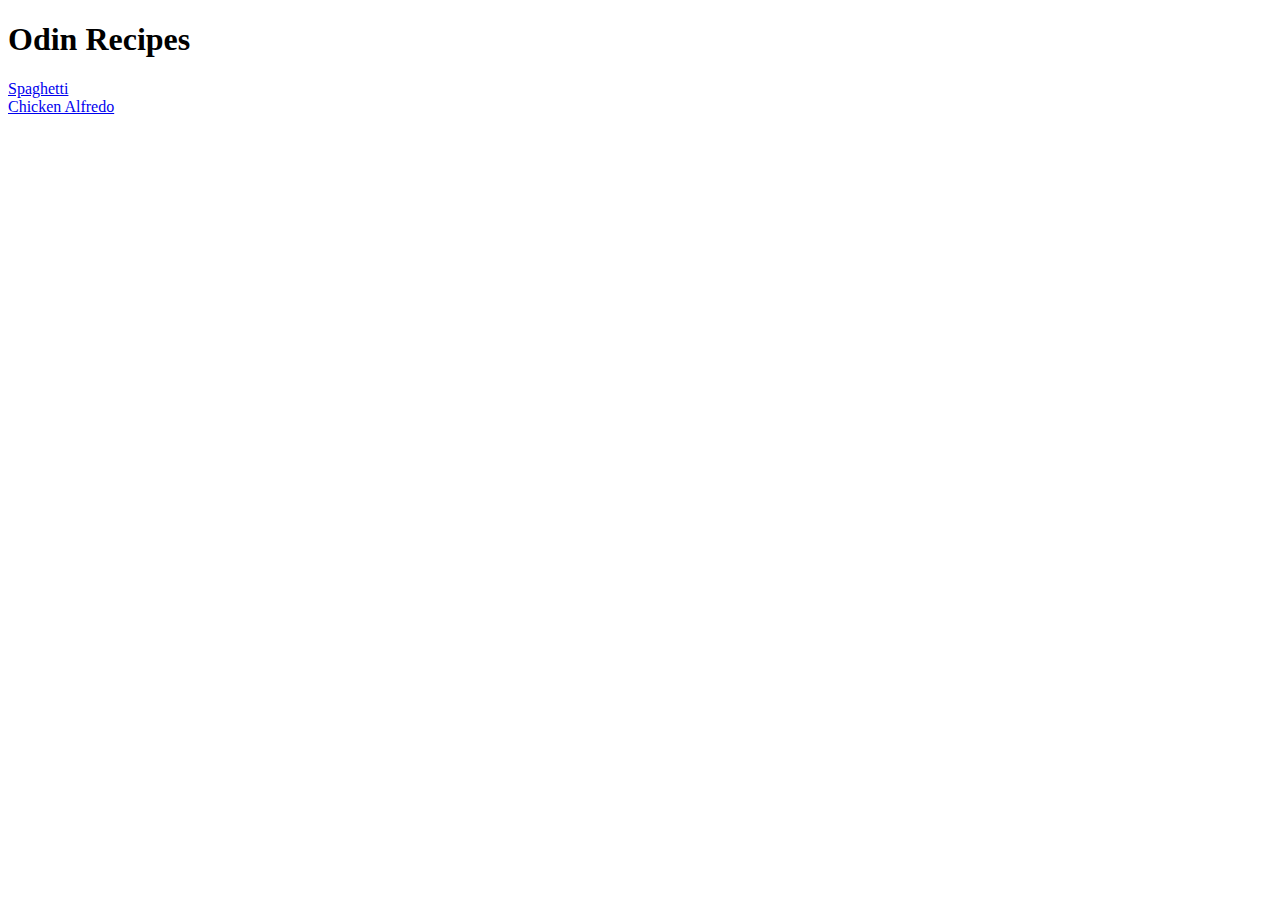
==== index.html @ 8fc8e324 "Added chicken_alfredo.html link to index. Modified comments on line 9,17,31 in spaghetti.html" ====
<!DOCTYPE html>
<html lang="en">
<head>
    <meta charset="UTF-8">
    <meta http-equiv="X-UA-Compatible" content="IE=edge">
    <meta name="viewport" content="width=device-width, initial-scale=1.0">
    <title>Odin-Recipe</title>
</head>
<body>
    <h1>Odin Recipes</h1> 
    <a href="./recipes/spaghetti.html">Spaghetti</a>
    <br>
    <a href="./recipes/chicken_alfredo.html">Chicken Alfredo</a>
</body>
</html>
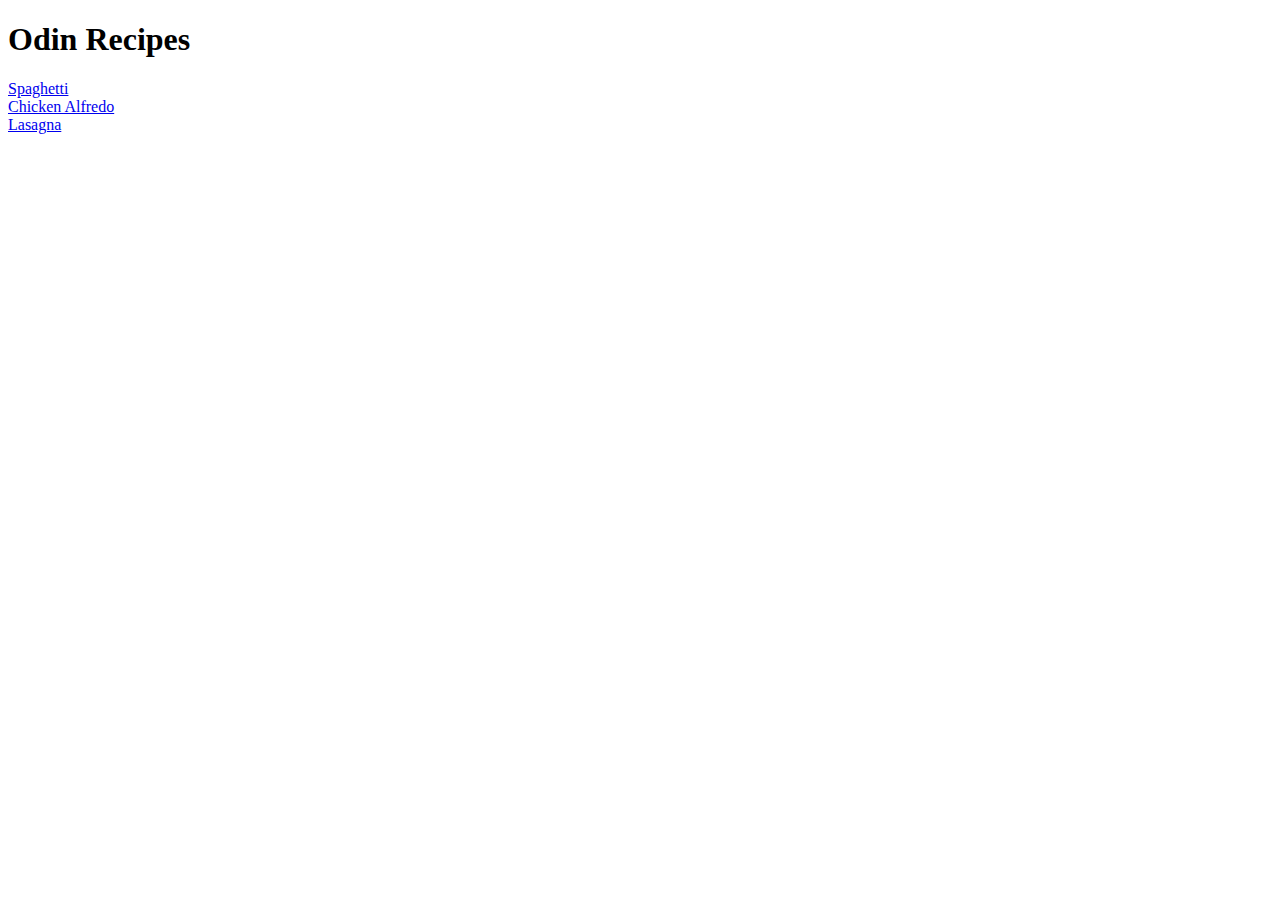
==== commit 504f4ed3: "Added lasagna webpage link to index.html" ====
--- a/index.html
+++ b/index.html
@@ -11,5 +11,7 @@
     <a href="./recipes/spaghetti.html">Spaghetti</a>
     <br>
     <a href="./recipes/chicken_alfredo.html">Chicken Alfredo</a>
+    <br>
+    <a href="./recipes/lasagna.html">Lasagna</a>
 </body>
 </html>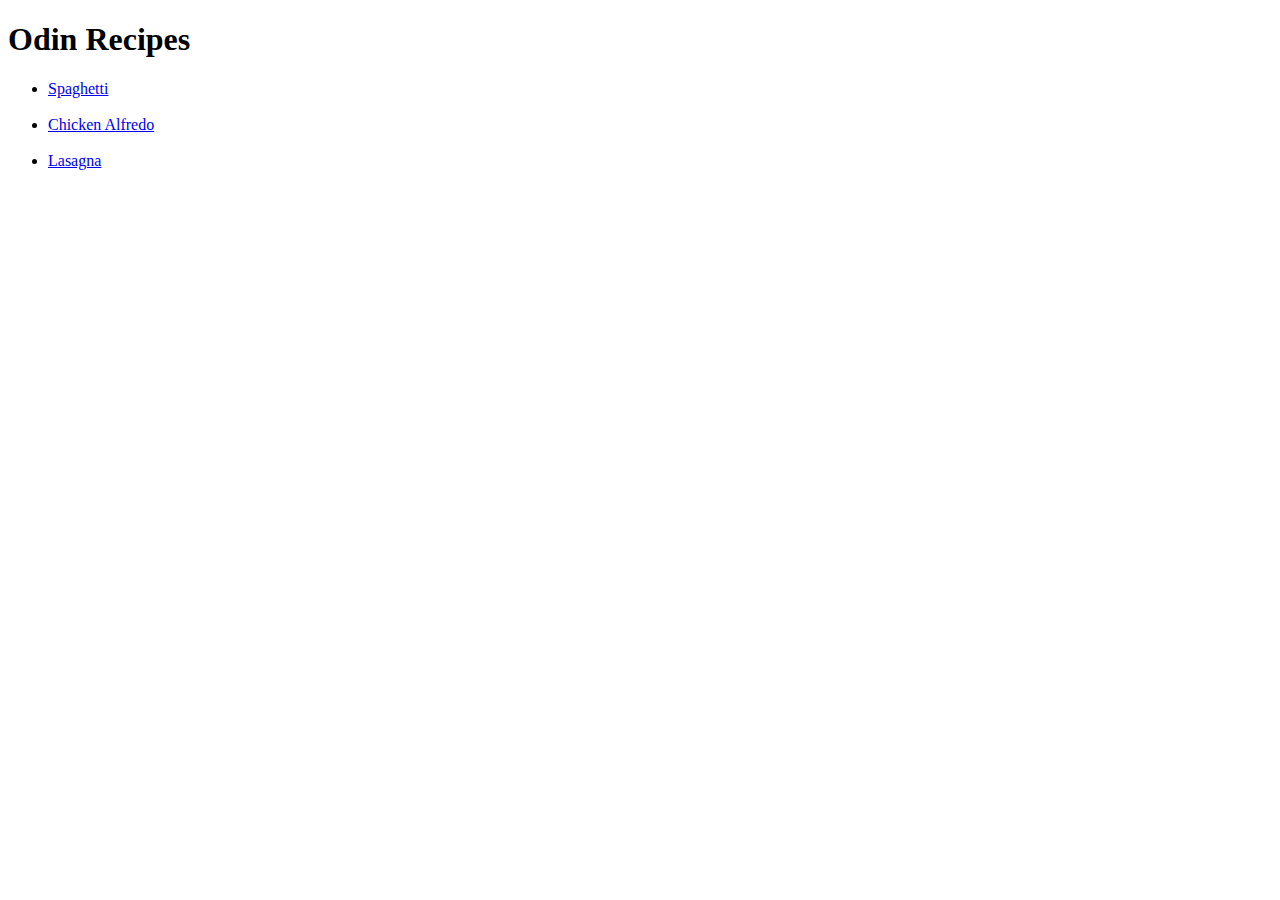
==== commit 08b01e8a: "Created <ul> of links to recipes in index.html" ====
--- a/index.html
+++ b/index.html
@@ -7,11 +7,14 @@
     <title>Odin-Recipe</title>
 </head>
 <body>
-    <h1>Odin Recipes</h1> 
-    <a href="./recipes/spaghetti.html">Spaghetti</a>
-    <br>
-    <a href="./recipes/chicken_alfredo.html">Chicken Alfredo</a>
-    <br>
-    <a href="./recipes/lasagna.html">Lasagna</a>
+    <h1>Odin Recipes</h1>
+    <ul>
+        <li><a href="./recipes/spaghetti.html">Spaghetti</a></li>
+        <br>
+        <li><a href="./recipes/chicken_alfredo.html">Chicken Alfredo</a></li>
+        <br>
+        <li><a href="./recipes/lasagna.html">Lasagna</a></li>
+    </ul>
+    
 </body>
 </html>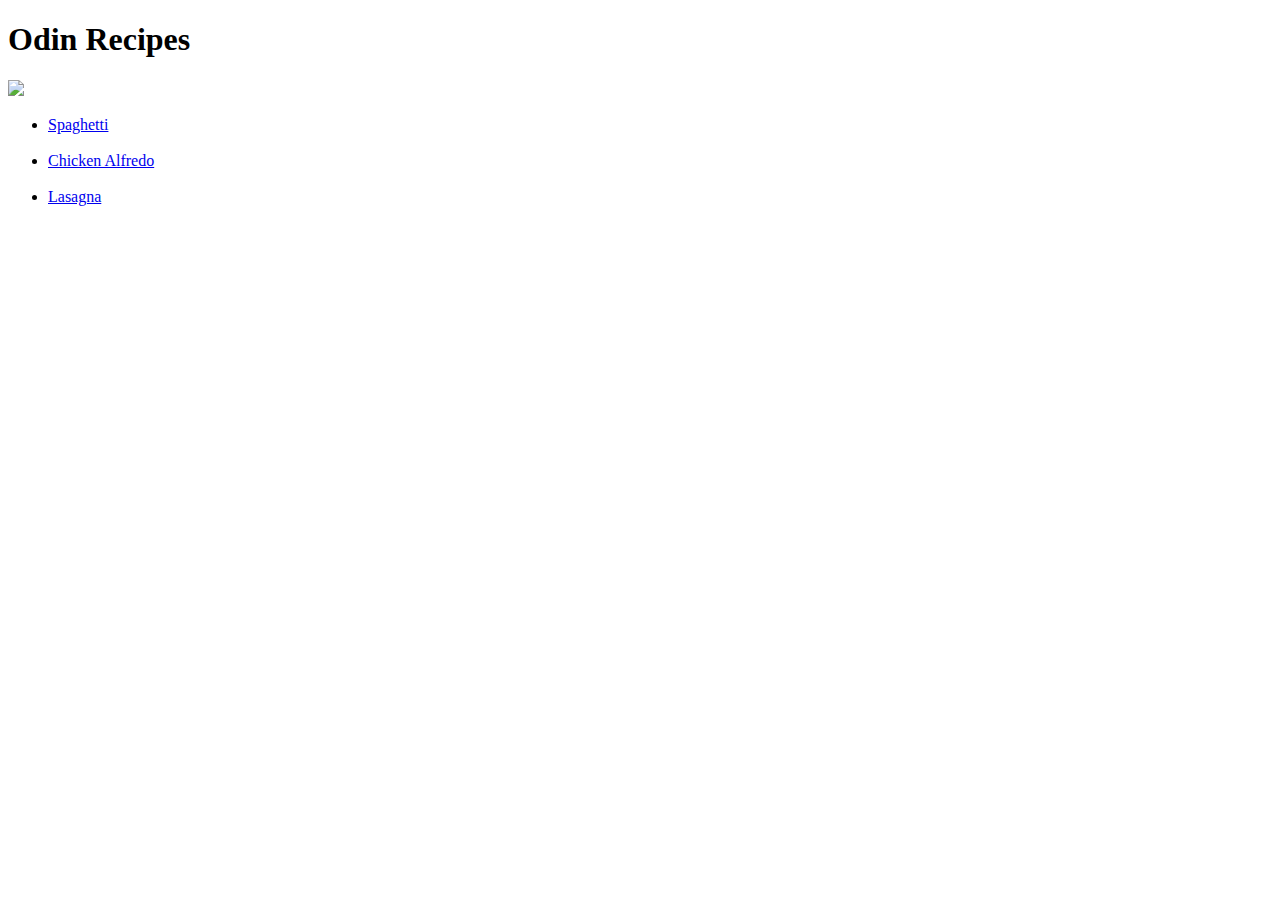
==== commit 764fc334: "Updated img src for all html files to inclue alt. Added Chef image to index.html line 11" ====
--- a/index.html
+++ b/index.html
@@ -8,6 +8,7 @@
 </head>
 <body>
     <h1>Odin Recipes</h1>
+    <img src="https://www.istockphoto.com/photo/pizza-gm674609138-123681751">
     <ul>
         <li><a href="./recipes/spaghetti.html">Spaghetti</a></li>
         <br>
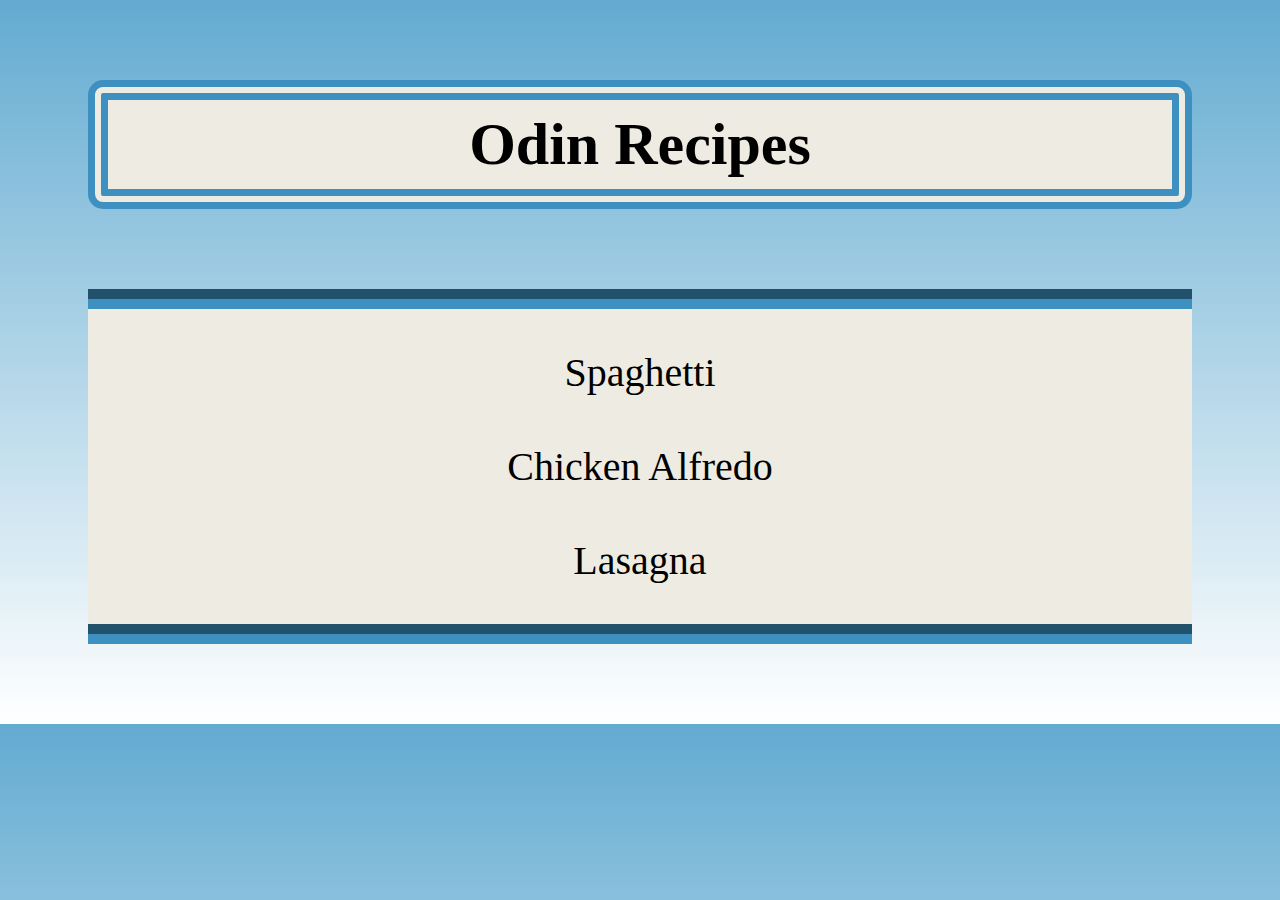
==== commit 9d3c6dbe: "Added styling to li items -Added skew matrix effect to li items and changed background color of webp" ====
--- a/index.html
+++ b/index.html
@@ -5,17 +5,16 @@
     <meta http-equiv="X-UA-Compatible" content="IE=edge">
     <meta name="viewport" content="width=device-width, initial-scale=1.0">
     <title>Odin-Recipe</title>
+    <link rel="stylesheet" href="styles.css">
 </head>
 <body>
-    <h1>Odin Recipes</h1>
-    <img src="https://www.istockphoto.com/photo/pizza-gm674609138-123681751">
-    <ul>
-        <li><a href="./recipes/spaghetti.html">Spaghetti</a></li>
+    <h1 class="title" id="Odin-title">Odin Recipes</h1>
+    <ul class="lists" id="recipe-list">
+        <li class="skewed"><a href="./recipes/spaghetti.html">Spaghetti</a></li>
         <br>
-        <li><a href="./recipes/chicken_alfredo.html">Chicken Alfredo</a></li>
+        <li class="skewed"><a href="./recipes/chicken_alfredo.html">Chicken Alfredo</a></li>
         <br>
-        <li><a href="./recipes/lasagna.html">Lasagna</a></li>
+        <li class="skewed"><a href="./recipes/lasagna.html">Lasagna</a></li>
     </ul>
-    
 </body>
 </html>--- a/styles.css
+++ b/styles.css
@@ -0,0 +1,47 @@
+html{
+    box-sizing: border-box;
+   
+}
+
+body {
+    font-family: Georgia, 'Times New Roman', Times, serif;
+    background: linear-gradient(#63abd1, #ffffff);
+}
+
+.title{
+    background-color: rgb(238, 236, 226);
+    padding: 10px;
+    border: 20px double rgb(61, 144, 192);
+    border-radius: 15px;
+    color: black;
+    font-size: 60px;
+    margin: 80px;
+    text-align: center;
+    
+}
+
+.lists {
+    background-color: rgb(238, 236, 226);
+    padding: 40px;
+    border-bottom: 20px groove rgb(61, 144, 192);
+    border-top: 20px  groove rgb(61, 144, 192);
+    color: black;
+    font-size: 40px;
+    margin: 80px;
+    font-family: Georgia, 'Times New Roman', Times, serif;
+    text-align: center;
+    text-decoration: none;
+    list-style-type: none;
+}
+
+a {
+    text-decoration: none;
+    color: black;
+}
+
+.skewed:hover {
+    transform: matrix(1.3, -0.1, 0, 1.1, 0, 0);
+}
+
+
+
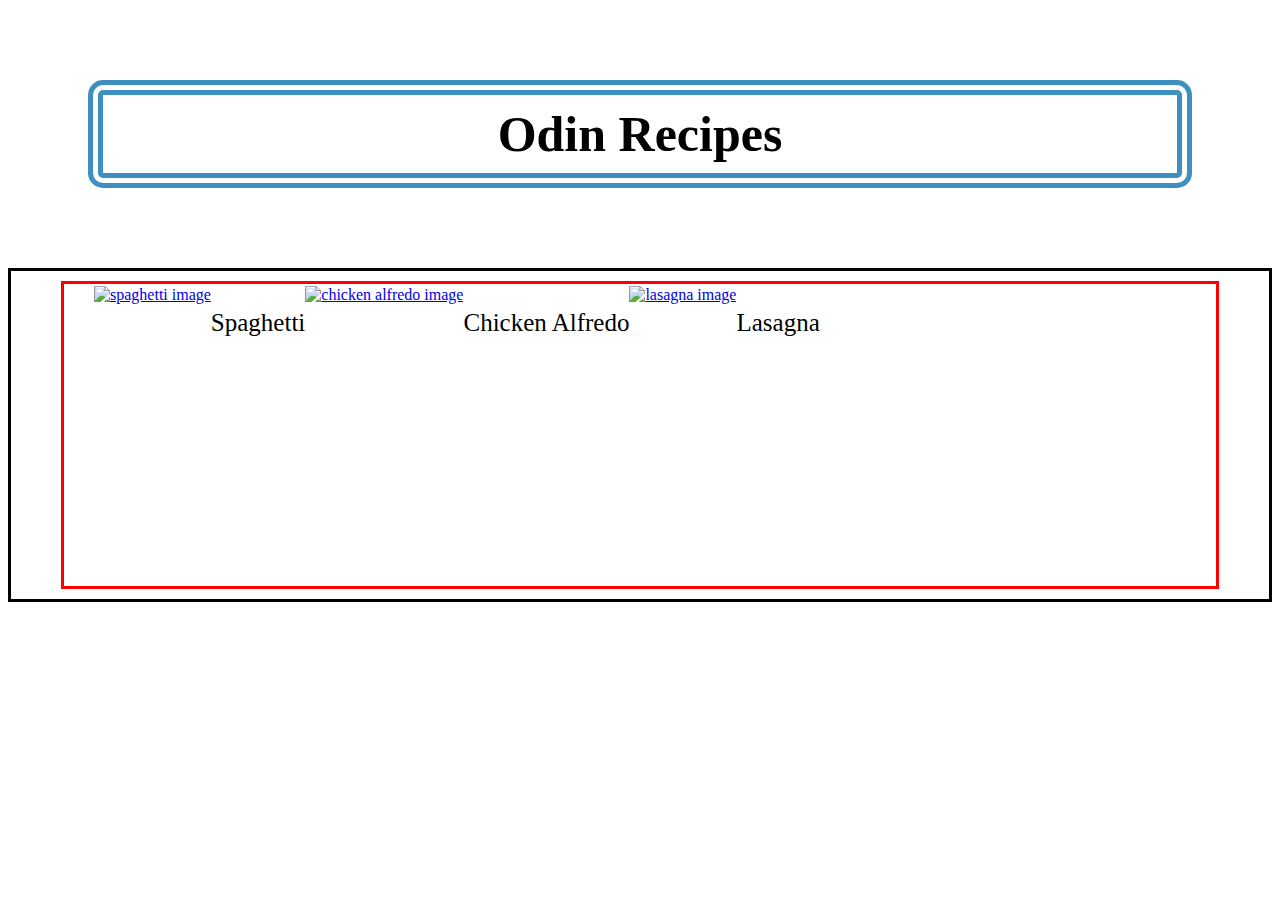
==== commit 02793bf9: "Complete Redesign -Removed list format and used images of the food as links. Still need to align and" ====
--- a/index.html
+++ b/index.html
@@ -5,16 +5,28 @@
     <meta http-equiv="X-UA-Compatible" content="IE=edge">
     <meta name="viewport" content="width=device-width, initial-scale=1.0">
     <title>Odin-Recipe</title>
-    <link rel="stylesheet" href="styles.css">
+    <link rel="stylesheet" href="main.css">
 </head>
+
 <body>
     <h1 class="title" id="Odin-title">Odin Recipes</h1>
-    <ul class="lists" id="recipe-list">
-        <li class="skewed"><a href="./recipes/spaghetti.html">Spaghetti</a></li>
-        <br>
-        <li class="skewed"><a href="./recipes/chicken_alfredo.html">Chicken Alfredo</a></li>
-        <br>
-        <li class="skewed"><a href="./recipes/lasagna.html">Lasagna</a></li>
-    </ul>
+    <div class="container">
+        <div class="content">
+            <div class="boxes">
+                <a href="./recipes/spaghetti.html"><img src=https://www.averiecooks.com/wp-content/uploads/2016/12/spaghetti-5.jpg alt="spaghetti image"></a>
+                <p class="box-text">Spaghetti</p>
+            </div>
+
+            <div class="boxes">
+                <a href="./recipes/chicken_alfredo.html"><img src=https://easychickenrecipes.com/wp-content/uploads/2019/08/IMG_7522.jpg alt="chicken alfredo image"></a>
+                <p class="box-text">Chicken Alfredo</p>
+            </div>
+
+            <div class="boxes">
+                <a href="./recipes/lasagna.html"><img src=https://i2.wp.com/bakingmischief.com/wp-content/uploads/2021/11/easy-lasagna-image.jpg alt="lasagna image"></a>
+                <p class="box-text">Lasagna</p>
+            </div>
+        </div>
+    </div>
 </body>
 </html>--- a/main.css
+++ b/main.css
@@ -0,0 +1,61 @@
+html{
+    box-sizing: border-box;
+   
+}
+
+body {
+    background-color: white;
+}
+
+.container{
+    max-width: 1200px;
+    margin: 0 auto;
+    padding: 0 30px;
+    border: 3px solid black;
+}
+.content {
+    display: flex;
+    margin: 10px 20px;
+    padding: 0 30px;
+    border: 3px solid red;
+}
+
+img {
+    width: 100%;
+    min-height: 300px;
+    width: 300px;
+    height: 100%;
+    object-fit: cover;
+    padding-top: 2px;
+}
+.title{
+    background-color: white;
+    padding: 10px;
+    border: 15px double rgb(61, 144, 192);
+    border-radius: 15px;
+    color: black;
+    font-size: 50px;
+    margin: 80px;
+    text-align: center;
+    font-family: Comic Sans MS;
+    
+}
+
+.box-text {
+ font-family: Comic Sans MS;;
+ text-align: center;
+ font-size: 25px;
+}
+
+.boxes {
+    display: flex;
+    justify-content: space-between;
+}
+
+.boxes img:hover{
+    transform: scale(1.05);
+    transition: all ease ;
+    border-radius: 15px;
+    box-shadow: 0 0 5px rgb(57, 109, 60);
+}
+
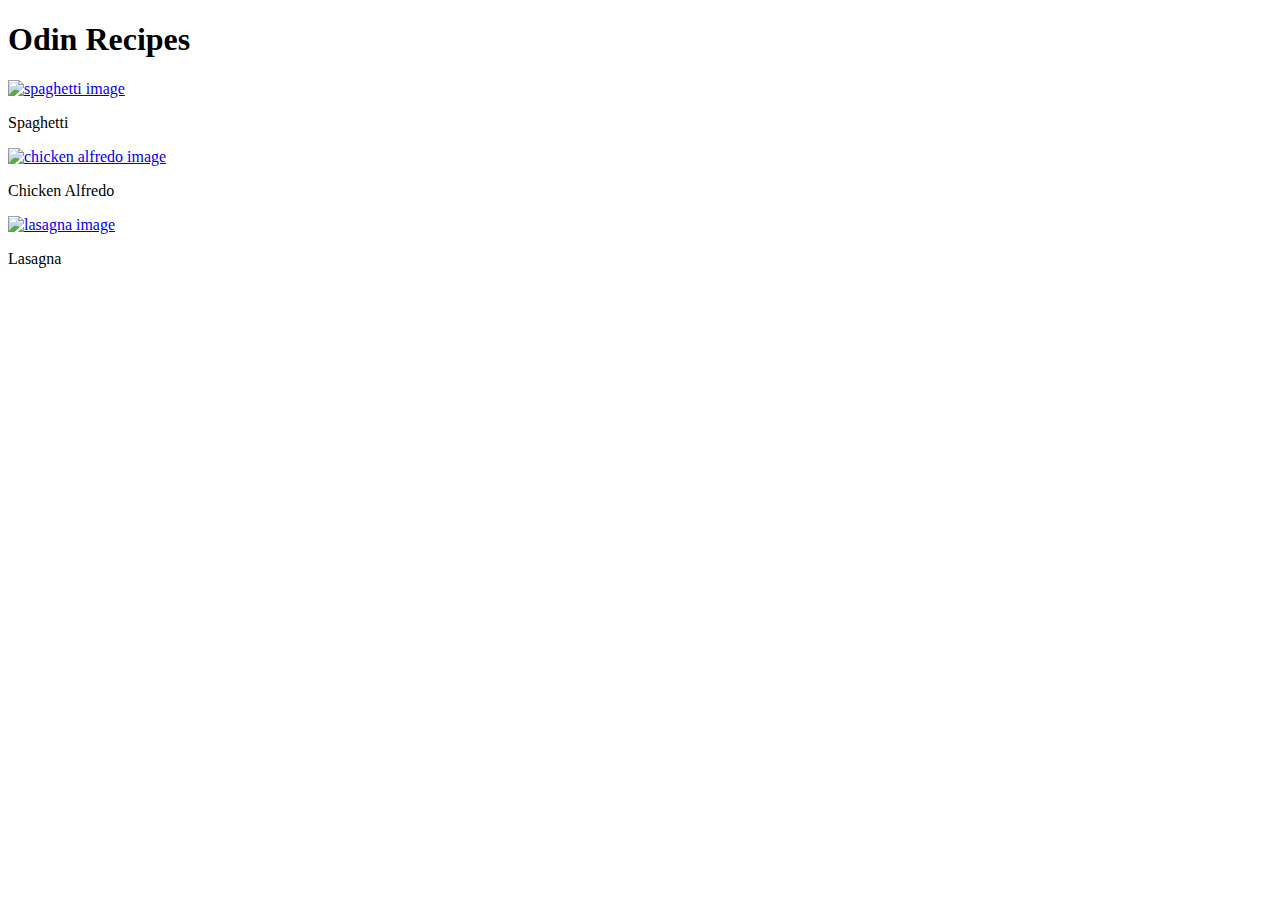
==== commit 615ba83a: "Updated styling" ====
--- a/index.html
+++ b/index.html
@@ -5,7 +5,7 @@
     <meta http-equiv="X-UA-Compatible" content="IE=edge">
     <meta name="viewport" content="width=device-width, initial-scale=1.0">
     <title>Odin-Recipe</title>
-    <link rel="stylesheet" href="main.css">
+    <link rel="stylesheet" href="style.css">
 </head>
 
 <body>
